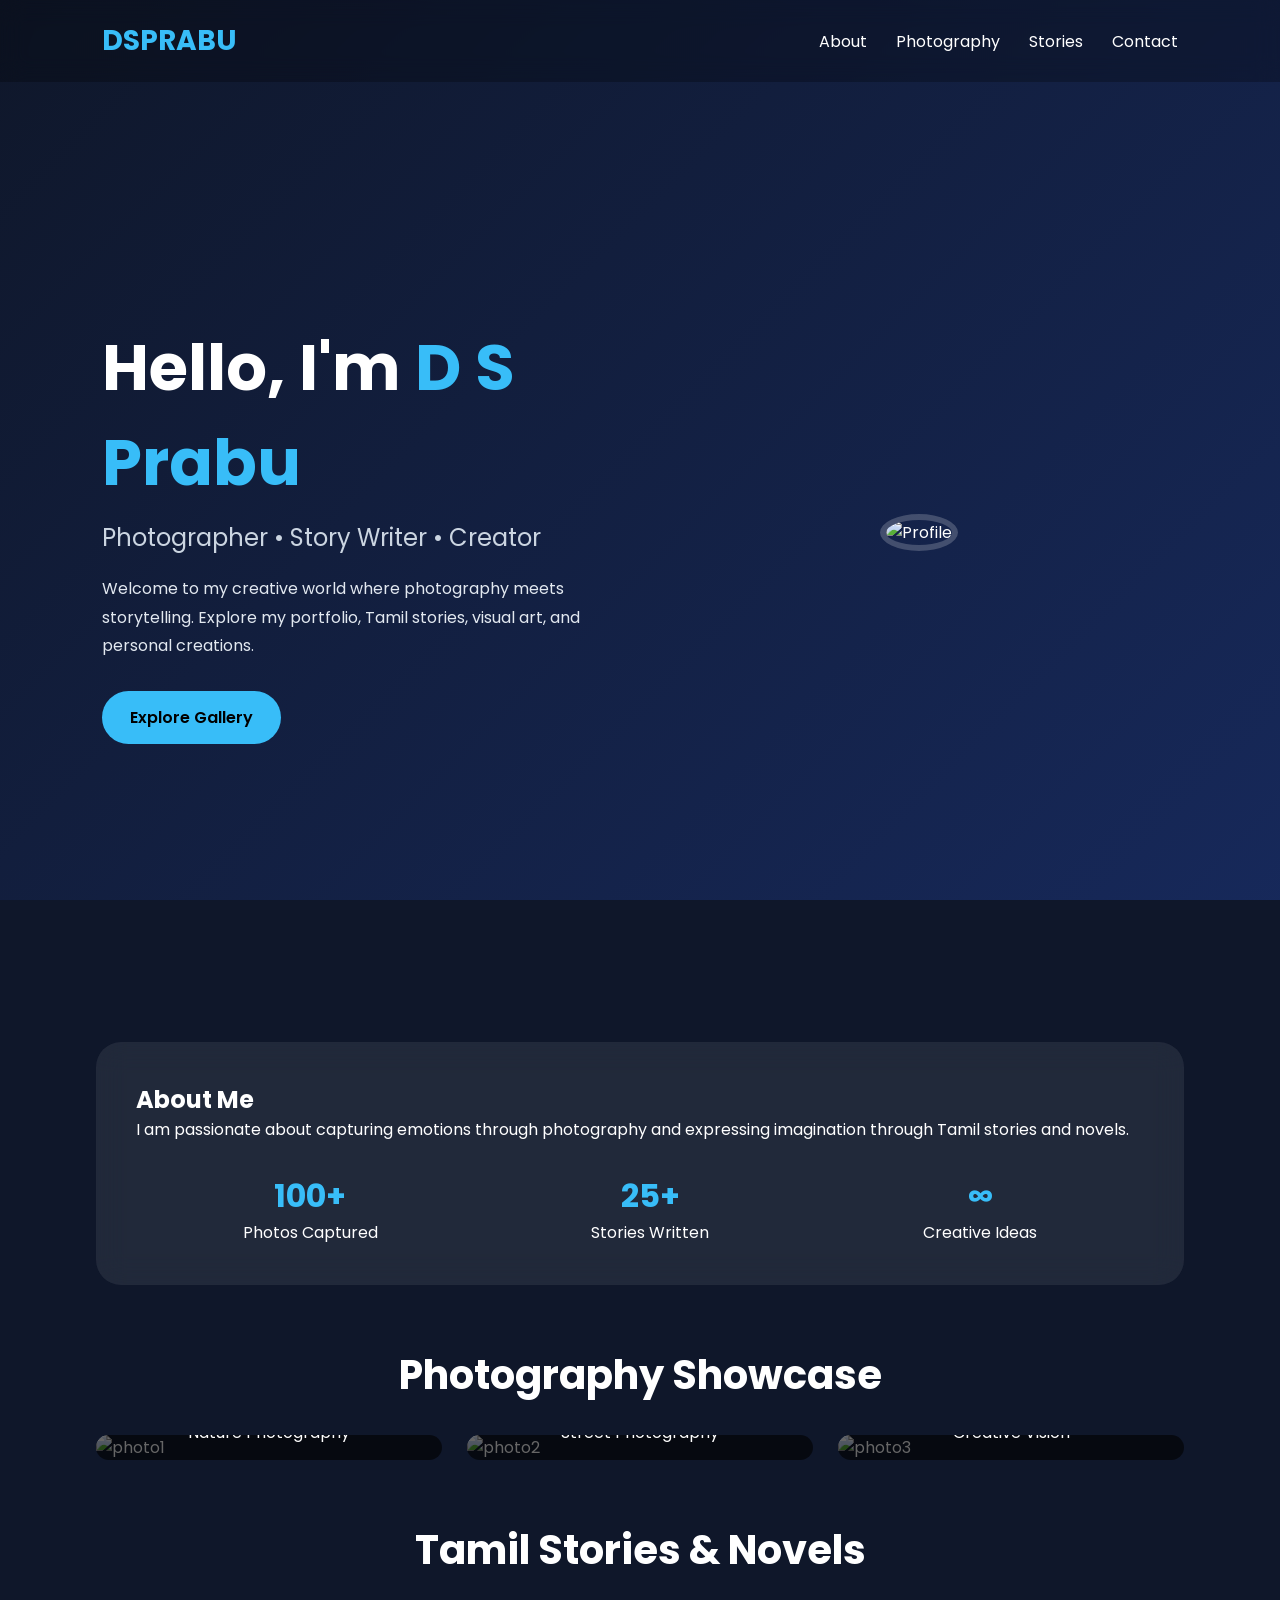
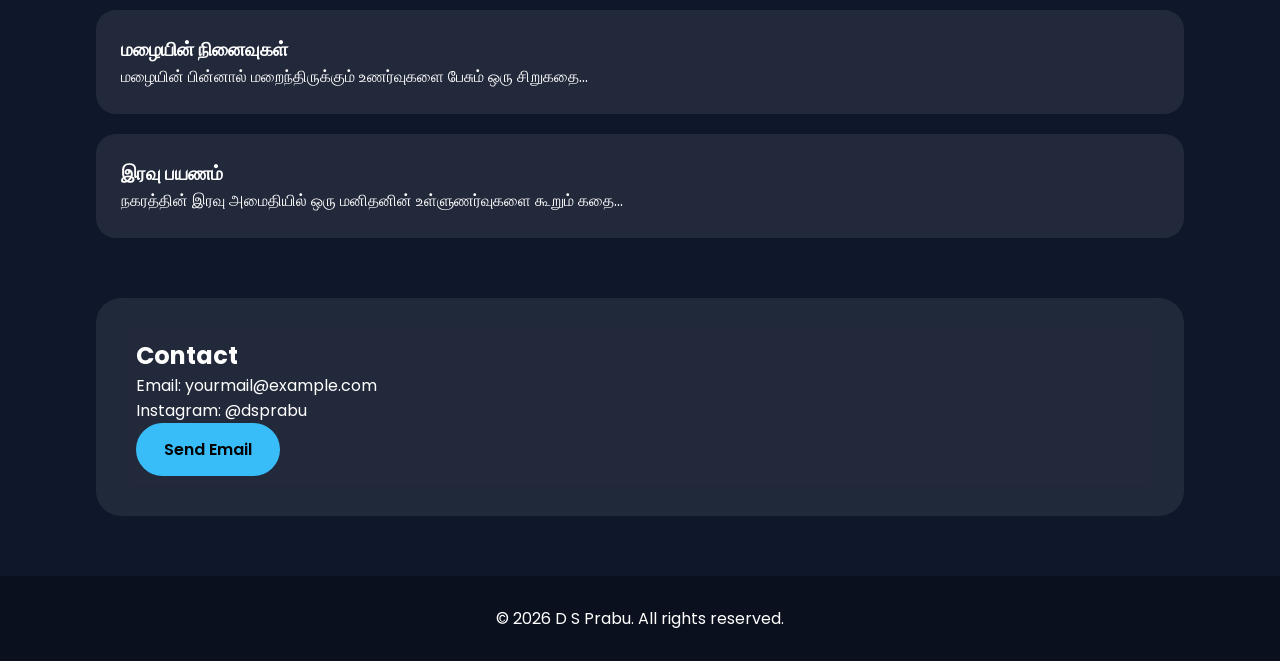
==== index.html @ 41410685 "Add files via upload" ====
<!DOCTYPE html>
<html lang="en">
<head>
  <meta charset="UTF-8">
  <meta name="viewport" content="width=device-width, initial-scale=1.0">
  <title>D S Prabu | Creative Portfolio</title>
  <link rel="stylesheet" href="style.css">
  <link rel="preconnect" href="https://fonts.googleapis.com">
  <link href="https://fonts.googleapis.com/css2?family=Poppins:wght@300;400;600;700&display=swap" rel="stylesheet">
</head>
<body>

<div class="bg-animation"></div>

<header>
  <div class="logo">DSPRABU</div>

  <nav>
    <a href="#about">About</a>
    <a href="#gallery">Photography</a>
    <a href="#stories">Stories</a>
    <a href="#contact">Contact</a>
  </nav>
</header>

<section class="hero">
  <div class="hero-text">
    <h1>Hello, I'm <span>D S Prabu</span></h1>
    <h2>Photographer • Story Writer • Creator</h2>

    <p>
      Welcome to my creative world where photography meets storytelling.
      Explore my portfolio, Tamil stories, visual art, and personal creations.
    </p>

    <a href="#gallery" class="btn">Explore Gallery</a>
  </div>

  <div class="hero-image">
    <img src="images/profile.jpg" alt="Profile">
  </div>
</section>

<section id="about" class="glass-card">
  <h2>About Me</h2>

  <p>
    I am passionate about capturing emotions through photography and expressing
    imagination through Tamil stories and novels.
  </p>

  <div class="stats">
    <div>
      <h3>100+</h3>
      <p>Photos Captured</p>
    </div>

    <div>
      <h3>25+</h3>
      <p>Stories Written</p>
    </div>

    <div>
      <h3>∞</h3>
      <p>Creative Ideas</p>
    </div>
  </div>
</section>

<section id="gallery">
  <h2 class="section-title">Photography Showcase</h2>

  <div class="gallery-grid">

    <div class="gallery-item">
      <img src="images/photo1.jpg" alt="photo1">
      <div class="overlay">Nature Photography</div>
    </div>

    <div class="gallery-item">
      <img src="images/photo2.jpg" alt="photo2">
      <div class="overlay">Street Photography</div>
    </div>

    <div class="gallery-item">
      <img src="images/photo3.jpg" alt="photo3">
      <div class="overlay">Creative Vision</div>
    </div>

  </div>
</section>

<section id="stories">
  <h2 class="section-title">Tamil Stories & Novels</h2>

  <div class="story-card">
    <h3>மழையின் நினைவுகள்</h3>
    <p>
      மழையின் பின்னால் மறைந்திருக்கும் உணர்வுகளை பேசும் ஒரு சிறுகதை...
    </p>
  </div>

  <div class="story-card">
    <h3>இரவு பயணம்</h3>
    <p>
      நகரத்தின் இரவு அமைதியில் ஒரு மனிதனின் உள்ளுணர்வுகளை கூறும் கதை...
    </p>
  </div>
</section>

<section id="contact" class="glass-card">
  <h2>Contact</h2>

  <p>Email: yourmail@example.com</p>
  <p>Instagram: @dsprabu</p>

  <a class="btn" href="mailto:yourmail@example.com">Send Email</a>
</section>

<footer>
  <p>© 2026 D S Prabu. All rights reserved.</p>
</footer>

<script src="script.js"></script>
</body>
</html>
---- style.css ----
*{
  margin:0;
  padding:0;
  box-sizing:border-box;
}

body{
  font-family:'Poppins',sans-serif;
  background:#0f172a;
  color:white;
  overflow-x:hidden;
}

.bg-animation{
  position:fixed;
  width:100%;
  height:100%;
  background:linear-gradient(135deg,#0f172a,#1e3a8a,#7c3aed);
  background-size:400% 400%;
  animation:gradientMove 15s ease infinite;
  z-index:-2;
}

@keyframes gradientMove{
  0%{background-position:0% 50%;}
  50%{background-position:100% 50%;}
  100%{background-position:0% 50%;}
}

header{
  display:flex;
  justify-content:space-between;
  align-items:center;
  padding:20px 8%;
  position:sticky;
  top:0;
  backdrop-filter:blur(12px);
  background:rgba(0,0,0,0.25);
  z-index:1000;
}

.logo{
  font-size:28px;
  font-weight:700;
  color:#38bdf8;
}

nav a{
  margin-left:25px;
  text-decoration:none;
  color:white;
  transition:0.3s;
}

nav a:hover{
  color:#38bdf8;
}

.hero{
  min-height:100vh;
  display:flex;
  align-items:center;
  justify-content:space-between;
  padding:80px 8%;
  gap:40px;
}

.hero-text{
  flex:1;
  animation:fadeIn 1.5s ease;
}

.hero-text h1{
  font-size:4rem;
  margin-bottom:10px;
}

.hero-text span{
  color:#38bdf8;
}

.hero-text h2{
  font-weight:400;
  color:#cbd5e1;
  margin-bottom:20px;
}

.hero-text p{
  line-height:1.8;
  margin-bottom:30px;
  color:#e2e8f0;
}

.btn{
  display:inline-block;
  padding:14px 28px;
  background:#38bdf8;
  color:#000;
  text-decoration:none;
  border-radius:30px;
  font-weight:600;
  transition:0.3s;
}

.btn:hover{
  transform:translateY(-4px);
  box-shadow:0 0 20px rgba(56,189,248,0.5);
}

.hero-image{
  flex:1;
  text-align:center;
}

.hero-image img{
  width:320px;
  height:320px;
  object-fit:cover;
  border-radius:50%;
  border:6px solid rgba(255,255,255,0.2);
  animation:float 4s ease-in-out infinite;
}

@keyframes float{
  0%,100%{transform:translateY(0);}
  50%{transform:translateY(-15px);}
}

.glass-card{
  margin:60px auto;
  width:85%;
  padding:40px;
  border-radius:25px;
  background:rgba(255,255,255,0.08);
  backdrop-filter:blur(15px);
}

.section-title{
  text-align:center;
  font-size:2.5rem;
  margin:60px 0 30px;
}

.stats{
  display:flex;
  justify-content:space-around;
  margin-top:30px;
  text-align:center;
}

.stats h3{
  font-size:2rem;
  color:#38bdf8;
}

.gallery-grid{
  width:85%;
  margin:auto;
  display:grid;
  grid-template-columns:repeat(auto-fit,minmax(280px,1fr));
  gap:25px;
}

.gallery-item{
  position:relative;
  overflow:hidden;
  border-radius:20px;
}

.gallery-item img{
  width:100%;
  display:block;
  transition:0.5s;
}

.gallery-item:hover img{
  transform:scale(1.1);
}

.overlay{
  position:absolute;
  bottom:0;
  width:100%;
  background:rgba(0,0,0,0.6);
  padding:15px;
  text-align:center;
}

.story-card{
  width:85%;
  margin:20px auto;
  padding:25px;
  border-radius:20px;
  background:rgba(255,255,255,0.08);
  transition:0.3s;
}

.story-card:hover{
  transform:translateY(-5px);
}

footer{
  text-align:center;
  padding:30px;
  margin-top:50px;
  background:rgba(0,0,0,0.3);
}

@keyframes fadeIn{
  from{
    opacity:0;
    transform:translateY(20px);
  }
  to{
    opacity:1;
    transform:translateY(0);
  }
}

img{
  user-select:none;
  -webkit-user-drag:none;
}

@media(max-width:900px){
  .hero{
    flex-direction:column;
    text-align:center;
  }

  .hero-text h1{
    font-size:3rem;
  }

  nav{
    display:none;
  }

  .stats{
    flex-direction:column;
    gap:20px;
  }
}
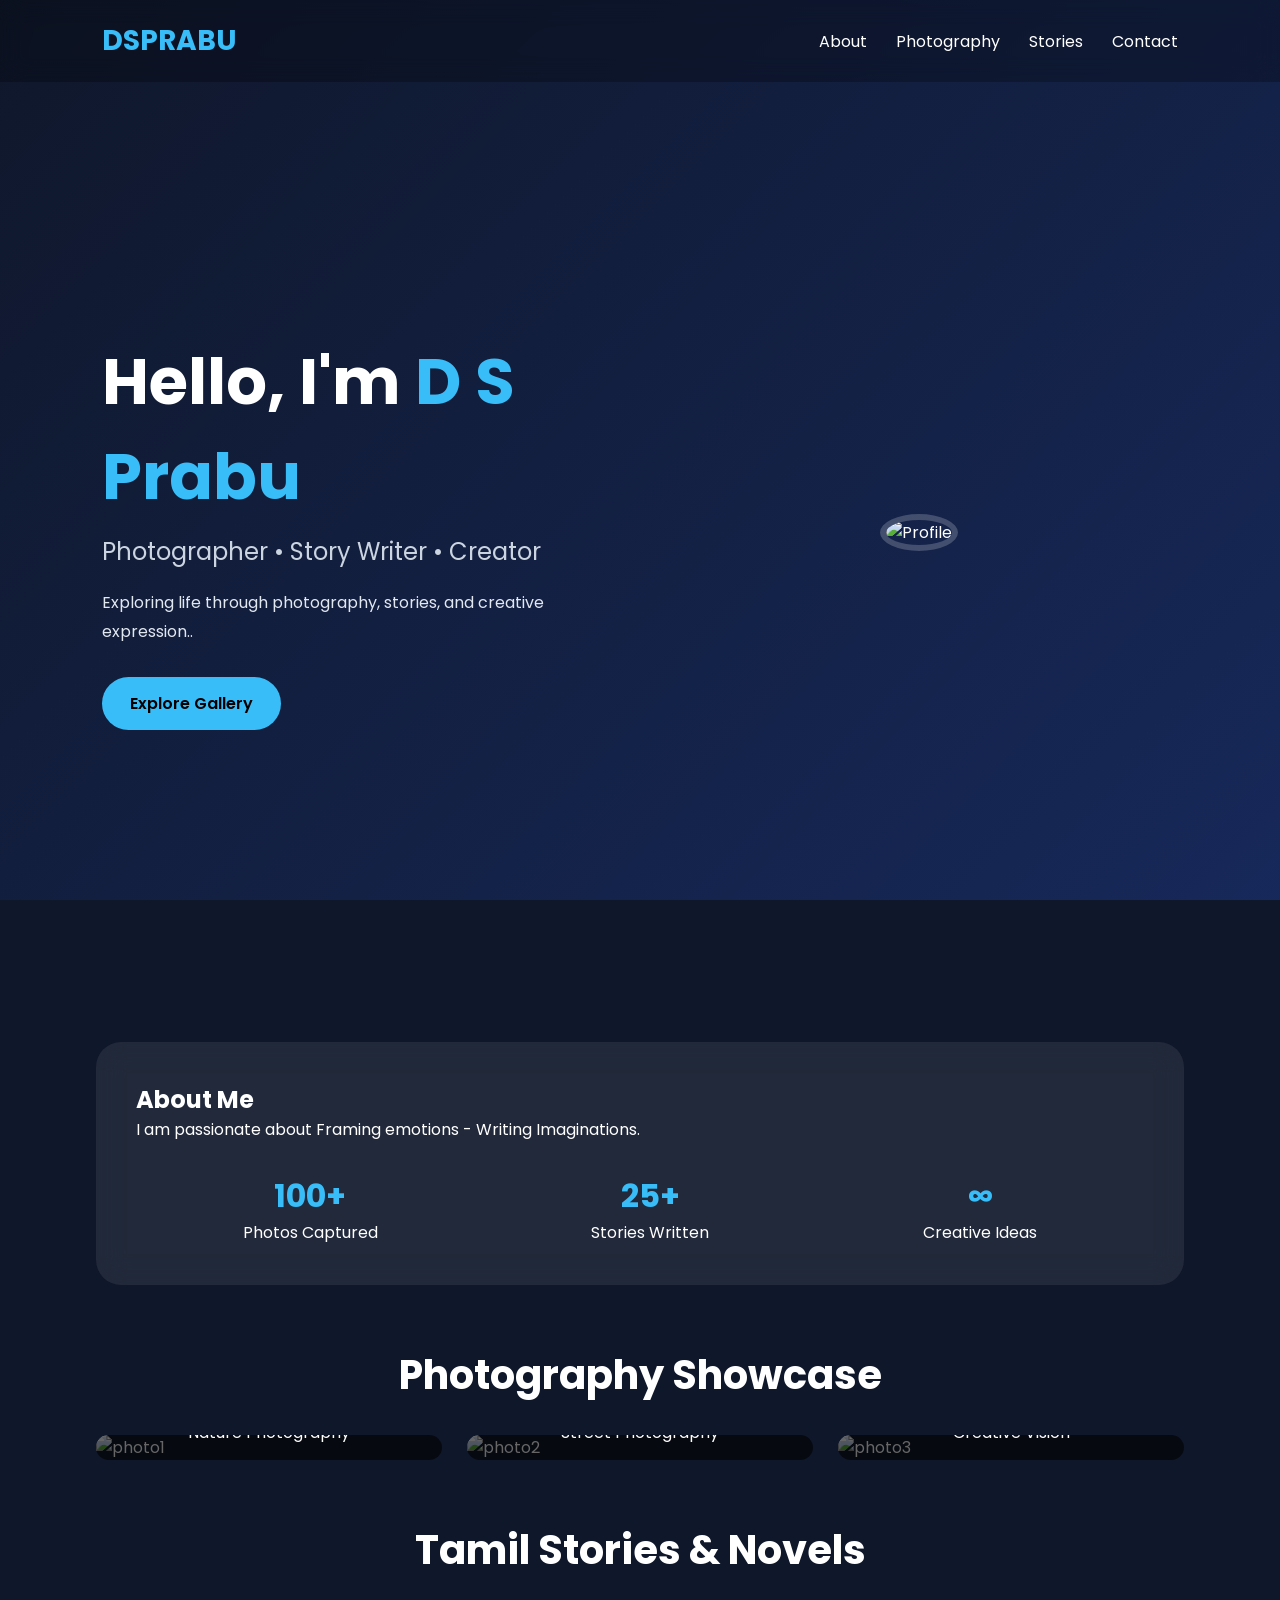
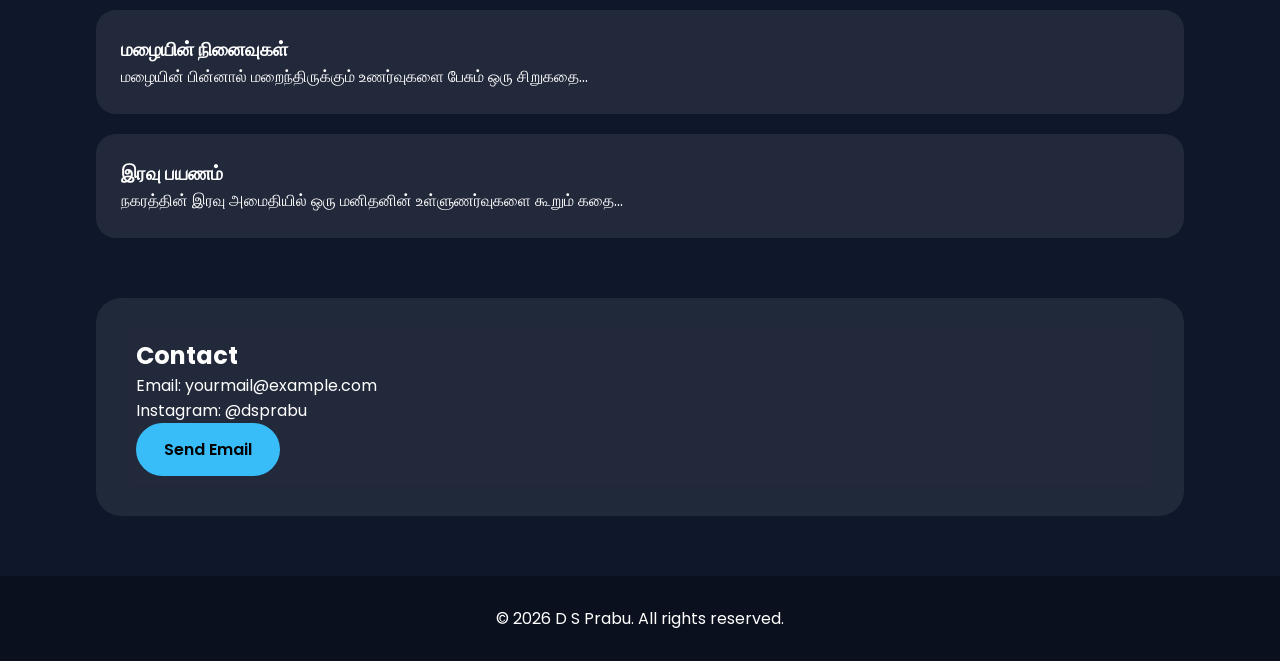
==== commit 161e8bc2: "Update index.html" ====
--- a/index.html
+++ b/index.html
@@ -3,7 +3,7 @@
 <head>
   <meta charset="UTF-8">
   <meta name="viewport" content="width=device-width, initial-scale=1.0">
-  <title>D S Prabu | Creative Portfolio</title>
+  <title>Through the Lens & Mind of D S Prabu </title>
   <link rel="stylesheet" href="style.css">
   <link rel="preconnect" href="https://fonts.googleapis.com">
   <link href="https://fonts.googleapis.com/css2?family=Poppins:wght@300;400;600;700&display=swap" rel="stylesheet">
@@ -29,8 +29,7 @@
     <h2>Photographer • Story Writer • Creator</h2>
 
     <p>
-      Welcome to my creative world where photography meets storytelling.
-      Explore my portfolio, Tamil stories, visual art, and personal creations.
+      Exploring life through photography, stories, and creative expression..
     </p>
 
     <a href="#gallery" class="btn">Explore Gallery</a>
@@ -45,8 +44,7 @@
   <h2>About Me</h2>
 
   <p>
-    I am passionate about capturing emotions through photography and expressing
-    imagination through Tamil stories and novels.
+    I am passionate about Framing emotions - Writing Imaginations.
   </p>
 
   <div class="stats">
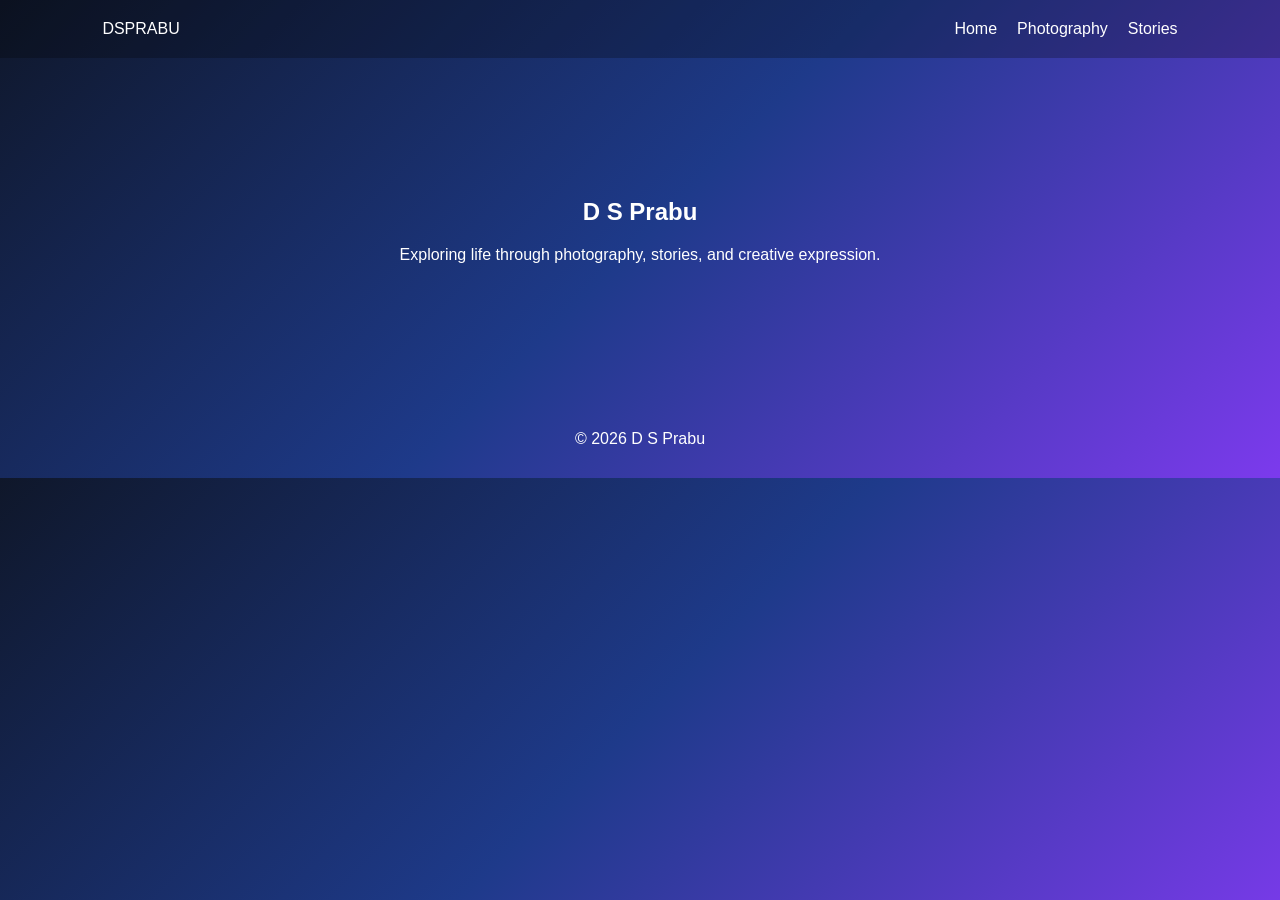
==== commit 0822fc24: "Add files via upload" ====
--- a/index.html
+++ b/index.html
@@ -1,124 +1 @@
-<!DOCTYPE html>
-<html lang="en">
-<head>
-  <meta charset="UTF-8">
-  <meta name="viewport" content="width=device-width, initial-scale=1.0">
-  <title>Through the Lens & Mind of D S Prabu </title>
-  <link rel="stylesheet" href="style.css">
-  <link rel="preconnect" href="https://fonts.googleapis.com">
-  <link href="https://fonts.googleapis.com/css2?family=Poppins:wght@300;400;600;700&display=swap" rel="stylesheet">
-</head>
-<body>
-
-<div class="bg-animation"></div>
-
-<header>
-  <div class="logo">DSPRABU</div>
-
-  <nav>
-    <a href="#about">About</a>
-    <a href="#gallery">Photography</a>
-    <a href="#stories">Stories</a>
-    <a href="#contact">Contact</a>
-  </nav>
-</header>
-
-<section class="hero">
-  <div class="hero-text">
-    <h1>Hello, I'm <span>D S Prabu</span></h1>
-    <h2>Photographer • Story Writer • Creator</h2>
-
-    <p>
-      Exploring life through photography, stories, and creative expression..
-    </p>
-
-    <a href="#gallery" class="btn">Explore Gallery</a>
-  </div>
-
-  <div class="hero-image">
-    <img src="images/profile.jpg" alt="Profile">
-  </div>
-</section>
-
-<section id="about" class="glass-card">
-  <h2>About Me</h2>
-
-  <p>
-    I am passionate about Framing emotions - Writing Imaginations.
-  </p>
-
-  <div class="stats">
-    <div>
-      <h3>100+</h3>
-      <p>Photos Captured</p>
-    </div>
-
-    <div>
-      <h3>25+</h3>
-      <p>Stories Written</p>
-    </div>
-
-    <div>
-      <h3>∞</h3>
-      <p>Creative Ideas</p>
-    </div>
-  </div>
-</section>
-
-<section id="gallery">
-  <h2 class="section-title">Photography Showcase</h2>
-
-  <div class="gallery-grid">
-
-    <div class="gallery-item">
-      <img src="images/photo1.jpg" alt="photo1">
-      <div class="overlay">Nature Photography</div>
-    </div>
-
-    <div class="gallery-item">
-      <img src="images/photo2.jpg" alt="photo2">
-      <div class="overlay">Street Photography</div>
-    </div>
-
-    <div class="gallery-item">
-      <img src="images/photo3.jpg" alt="photo3">
-      <div class="overlay">Creative Vision</div>
-    </div>
-
-  </div>
-</section>
-
-<section id="stories">
-  <h2 class="section-title">Tamil Stories & Novels</h2>
-
-  <div class="story-card">
-    <h3>மழையின் நினைவுகள்</h3>
-    <p>
-      மழையின் பின்னால் மறைந்திருக்கும் உணர்வுகளை பேசும் ஒரு சிறுகதை...
-    </p>
-  </div>
-
-  <div class="story-card">
-    <h3>இரவு பயணம்</h3>
-    <p>
-      நகரத்தின் இரவு அமைதியில் ஒரு மனிதனின் உள்ளுணர்வுகளை கூறும் கதை...
-    </p>
-  </div>
-</section>
-
-<section id="contact" class="glass-card">
-  <h2>Contact</h2>
-
-  <p>Email: yourmail@example.com</p>
-  <p>Instagram: @dsprabu</p>
-
-  <a class="btn" href="mailto:yourmail@example.com">Send Email</a>
-</section>
-
-<footer>
-  <p>© 2026 D S Prabu. All rights reserved.</p>
-</footer>
-
-<script src="script.js"></script>
-</body>
-</html>
+<!DOCTYPE html><html><head><title>D S Prabu</title><link rel="stylesheet" href="style.css"></head><body><header><div>DSPRABU</div><nav><a href="index.html">Home</a><a href="photography.html">Photography</a><a href="stories.html">Stories</a></nav></header><section class="hero"><h1>D S Prabu</h1><p>Exploring life through photography, stories, and creative expression.</p></section><footer>© 2026 D S Prabu</footer><script src="script.js"></script></body></html>
--- a/style.css
+++ b/style.css
@@ -1,243 +1 @@
-*{
-  margin:0;
-  padding:0;
-  box-sizing:border-box;
-}
-
-body{
-  font-family:'Poppins',sans-serif;
-  background:#0f172a;
-  color:white;
-  overflow-x:hidden;
-}
-
-.bg-animation{
-  position:fixed;
-  width:100%;
-  height:100%;
-  background:linear-gradient(135deg,#0f172a,#1e3a8a,#7c3aed);
-  background-size:400% 400%;
-  animation:gradientMove 15s ease infinite;
-  z-index:-2;
-}
-
-@keyframes gradientMove{
-  0%{background-position:0% 50%;}
-  50%{background-position:100% 50%;}
-  100%{background-position:0% 50%;}
-}
-
-header{
-  display:flex;
-  justify-content:space-between;
-  align-items:center;
-  padding:20px 8%;
-  position:sticky;
-  top:0;
-  backdrop-filter:blur(12px);
-  background:rgba(0,0,0,0.25);
-  z-index:1000;
-}
-
-.logo{
-  font-size:28px;
-  font-weight:700;
-  color:#38bdf8;
-}
-
-nav a{
-  margin-left:25px;
-  text-decoration:none;
-  color:white;
-  transition:0.3s;
-}
-
-nav a:hover{
-  color:#38bdf8;
-}
-
-.hero{
-  min-height:100vh;
-  display:flex;
-  align-items:center;
-  justify-content:space-between;
-  padding:80px 8%;
-  gap:40px;
-}
-
-.hero-text{
-  flex:1;
-  animation:fadeIn 1.5s ease;
-}
-
-.hero-text h1{
-  font-size:4rem;
-  margin-bottom:10px;
-}
-
-.hero-text span{
-  color:#38bdf8;
-}
-
-.hero-text h2{
-  font-weight:400;
-  color:#cbd5e1;
-  margin-bottom:20px;
-}
-
-.hero-text p{
-  line-height:1.8;
-  margin-bottom:30px;
-  color:#e2e8f0;
-}
-
-.btn{
-  display:inline-block;
-  padding:14px 28px;
-  background:#38bdf8;
-  color:#000;
-  text-decoration:none;
-  border-radius:30px;
-  font-weight:600;
-  transition:0.3s;
-}
-
-.btn:hover{
-  transform:translateY(-4px);
-  box-shadow:0 0 20px rgba(56,189,248,0.5);
-}
-
-.hero-image{
-  flex:1;
-  text-align:center;
-}
-
-.hero-image img{
-  width:320px;
-  height:320px;
-  object-fit:cover;
-  border-radius:50%;
-  border:6px solid rgba(255,255,255,0.2);
-  animation:float 4s ease-in-out infinite;
-}
-
-@keyframes float{
-  0%,100%{transform:translateY(0);}
-  50%{transform:translateY(-15px);}
-}
-
-.glass-card{
-  margin:60px auto;
-  width:85%;
-  padding:40px;
-  border-radius:25px;
-  background:rgba(255,255,255,0.08);
-  backdrop-filter:blur(15px);
-}
-
-.section-title{
-  text-align:center;
-  font-size:2.5rem;
-  margin:60px 0 30px;
-}
-
-.stats{
-  display:flex;
-  justify-content:space-around;
-  margin-top:30px;
-  text-align:center;
-}
-
-.stats h3{
-  font-size:2rem;
-  color:#38bdf8;
-}
-
-.gallery-grid{
-  width:85%;
-  margin:auto;
-  display:grid;
-  grid-template-columns:repeat(auto-fit,minmax(280px,1fr));
-  gap:25px;
-}
-
-.gallery-item{
-  position:relative;
-  overflow:hidden;
-  border-radius:20px;
-}
-
-.gallery-item img{
-  width:100%;
-  display:block;
-  transition:0.5s;
-}
-
-.gallery-item:hover img{
-  transform:scale(1.1);
-}
-
-.overlay{
-  position:absolute;
-  bottom:0;
-  width:100%;
-  background:rgba(0,0,0,0.6);
-  padding:15px;
-  text-align:center;
-}
-
-.story-card{
-  width:85%;
-  margin:20px auto;
-  padding:25px;
-  border-radius:20px;
-  background:rgba(255,255,255,0.08);
-  transition:0.3s;
-}
-
-.story-card:hover{
-  transform:translateY(-5px);
-}
-
-footer{
-  text-align:center;
-  padding:30px;
-  margin-top:50px;
-  background:rgba(0,0,0,0.3);
-}
-
-@keyframes fadeIn{
-  from{
-    opacity:0;
-    transform:translateY(20px);
-  }
-  to{
-    opacity:1;
-    transform:translateY(0);
-  }
-}
-
-img{
-  user-select:none;
-  -webkit-user-drag:none;
-}
-
-@media(max-width:900px){
-  .hero{
-    flex-direction:column;
-    text-align:center;
-  }
-
-  .hero-text h1{
-    font-size:3rem;
-  }
-
-  nav{
-    display:none;
-  }
-
-  .stats{
-    flex-direction:column;
-    gap:20px;
-  }
-}
+body{font-family:Segoe UI,sans-serif;background:linear-gradient(135deg,#0f172a,#1e3a8a,#7c3aed);color:white;margin:0;}header{display:flex;justify-content:space-between;padding:20px 8%;background:rgba(0,0,0,.25)}nav a{color:white;margin-left:20px;text-decoration:none}.hero{text-align:center;padding:120px 20px}.section{width:85%;margin:40px auto;padding:30px;background:rgba(255,255,255,.08);border-radius:20px}.gallery{display:grid;grid-template-columns:repeat(auto-fit,minmax(250px,1fr));gap:20px}.gallery img{width:100%;border-radius:15px}.story-card{padding:20px;margin-top:20px;background:rgba(255,255,255,.08);border-radius:15px}footer{text-align:center;padding:30px}
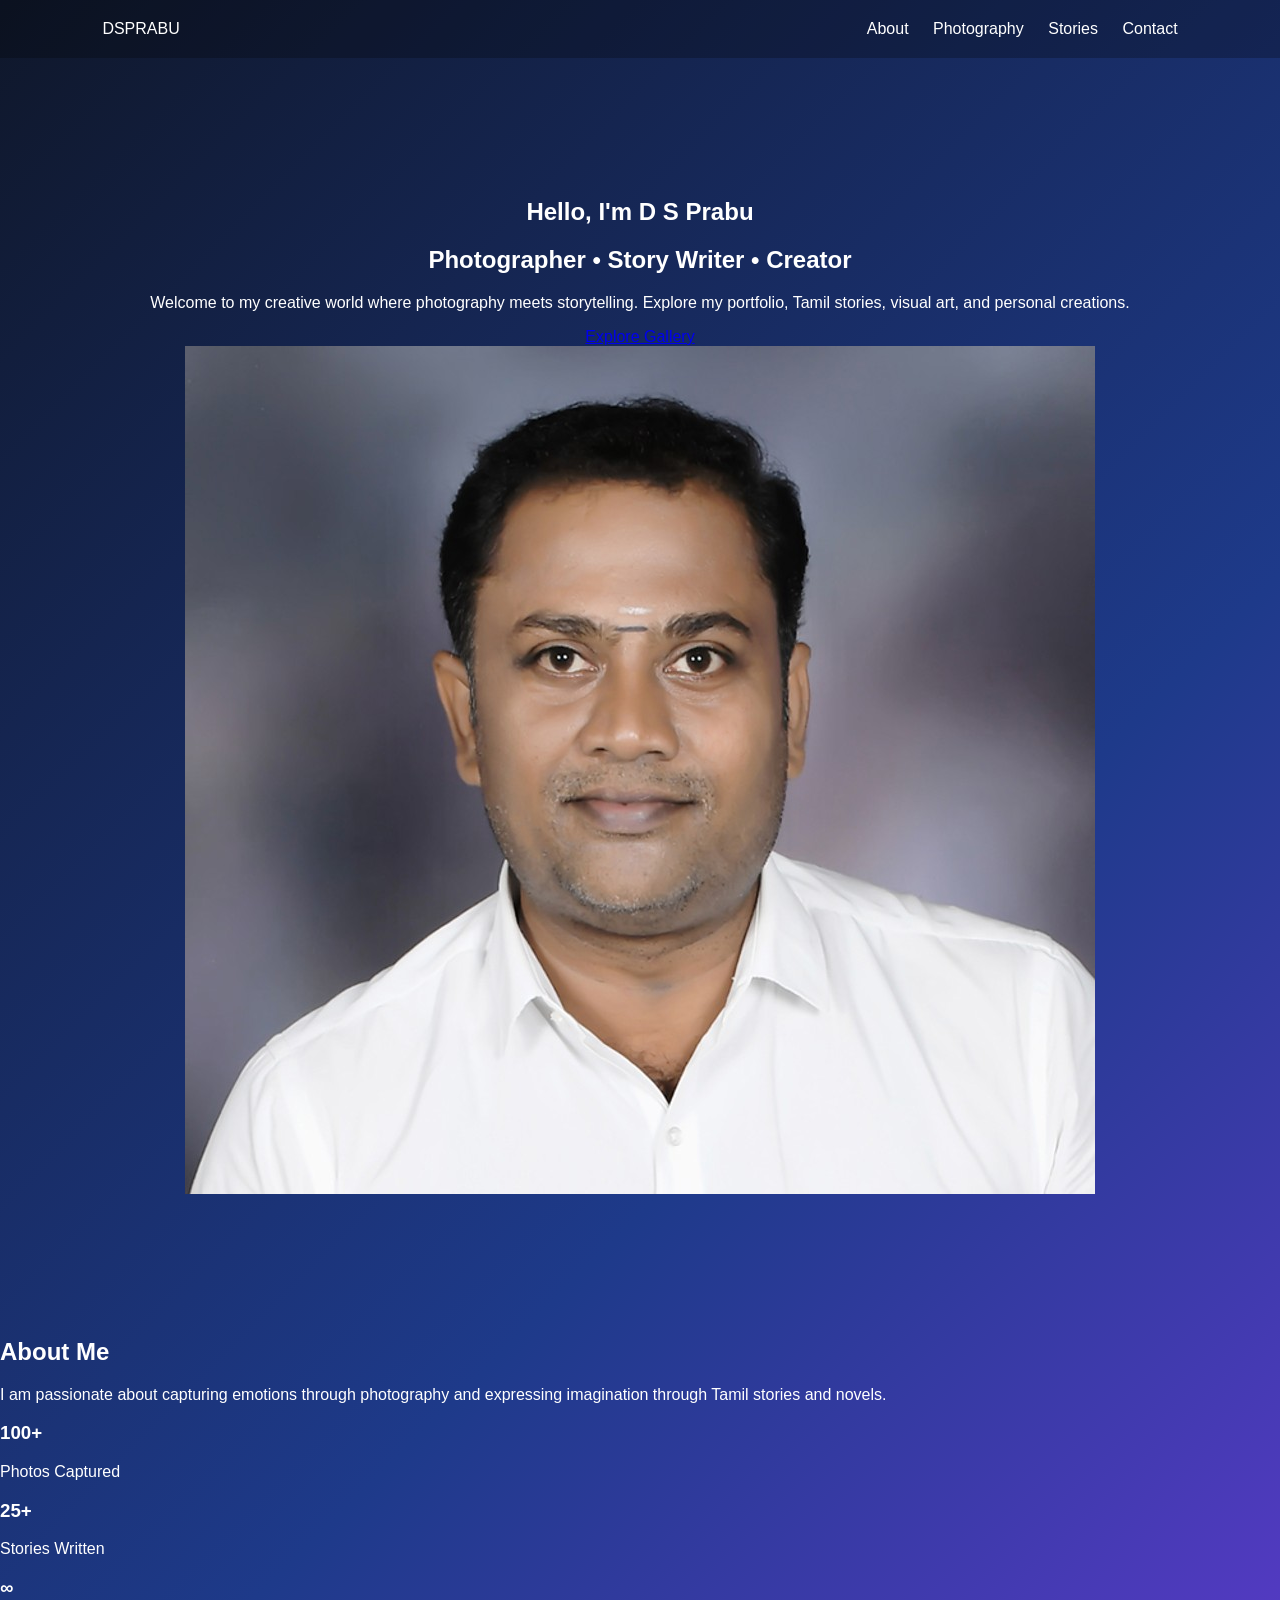
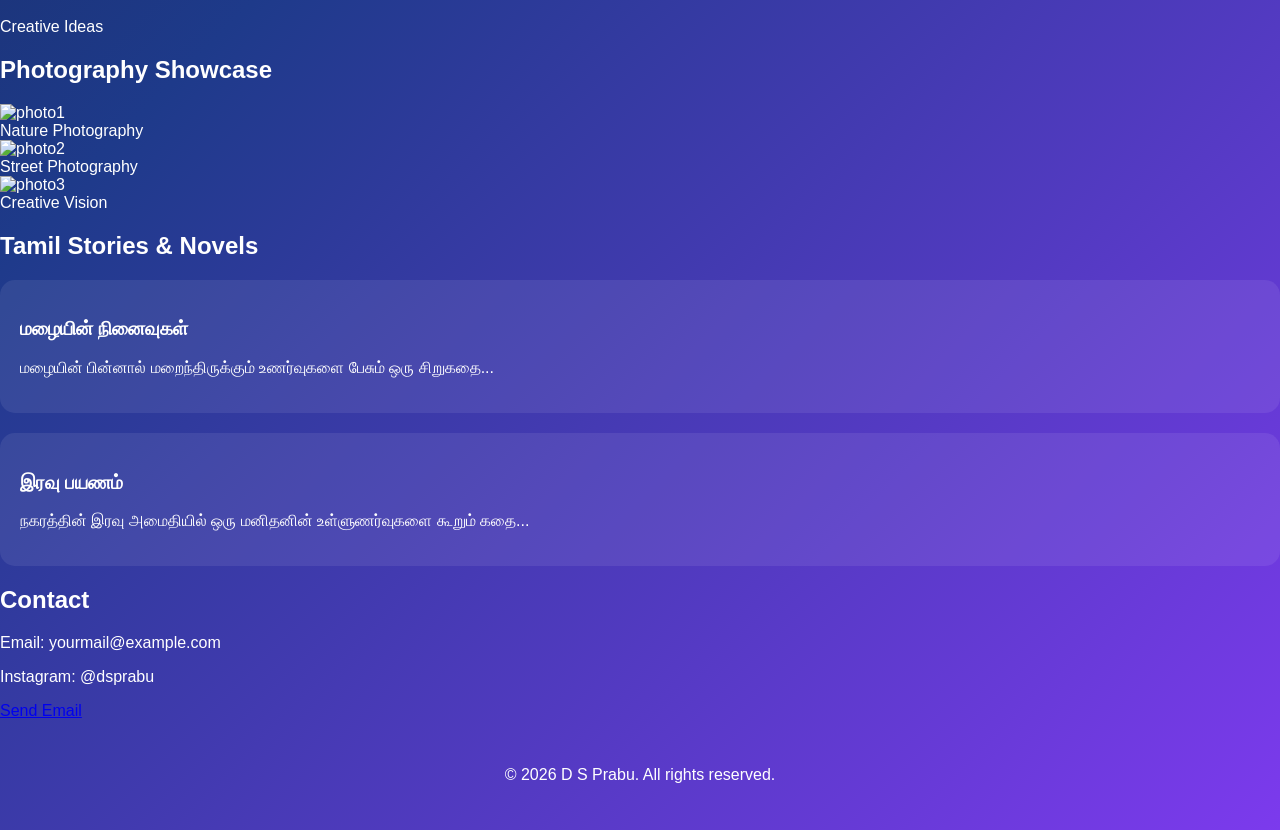
==== commit 3c607b07: "Add files via upload" ====
--- a/index.html
+++ b/index.html
@@ -1 +1,126 @@
-<!DOCTYPE html><html><head><title>D S Prabu</title><link rel="stylesheet" href="style.css"></head><body><header><div>DSPRABU</div><nav><a href="index.html">Home</a><a href="photography.html">Photography</a><a href="stories.html">Stories</a></nav></header><section class="hero"><h1>D S Prabu</h1><p>Exploring life through photography, stories, and creative expression.</p></section><footer>© 2026 D S Prabu</footer><script src="script.js"></script></body></html>+<!DOCTYPE html>
+<html lang="en">
+<head>
+  <meta charset="UTF-8">
+  <meta name="viewport" content="width=device-width, initial-scale=1.0">
+  <title>D S Prabu | Creative Portfolio</title>
+  <link rel="stylesheet" href="style.css">
+  <link rel="preconnect" href="https://fonts.googleapis.com">
+  <link href="https://fonts.googleapis.com/css2?family=Poppins:wght@300;400;600;700&display=swap" rel="stylesheet">
+</head>
+<body>
+
+<div class="bg-animation"></div>
+
+<header>
+  <div class="logo">DSPRABU</div>
+
+  <nav>
+    <a href="#about">About</a>
+    <a href="#gallery">Photography</a>
+    <a href="#stories">Stories</a>
+    <a href="#contact">Contact</a>
+  </nav>
+</header>
+
+<section class="hero">
+  <div class="hero-text">
+    <h1>Hello, I'm <span>D S Prabu</span></h1>
+    <h2>Photographer • Story Writer • Creator</h2>
+
+    <p>
+      Welcome to my creative world where photography meets storytelling.
+      Explore my portfolio, Tamil stories, visual art, and personal creations.
+    </p>
+
+    <a href="#gallery" class="btn">Explore Gallery</a>
+  </div>
+
+  <div class="hero-image">
+    <img src="images/profile.jpg" alt="Profile">
+  </div>
+</section>
+
+<section id="about" class="glass-card">
+  <h2>About Me</h2>
+
+  <p>
+    I am passionate about capturing emotions through photography and expressing
+    imagination through Tamil stories and novels.
+  </p>
+
+  <div class="stats">
+    <div>
+      <h3>100+</h3>
+      <p>Photos Captured</p>
+    </div>
+
+    <div>
+      <h3>25+</h3>
+      <p>Stories Written</p>
+    </div>
+
+    <div>
+      <h3>∞</h3>
+      <p>Creative Ideas</p>
+    </div>
+  </div>
+</section>
+
+<section id="gallery">
+  <h2 class="section-title">Photography Showcase</h2>
+
+  <div class="gallery-grid">
+
+    <div class="gallery-item">
+      <img src="images/photo1.jpg" alt="photo1">
+      <div class="overlay">Nature Photography</div>
+    </div>
+
+    <div class="gallery-item">
+      <img src="images/photo2.jpg" alt="photo2">
+      <div class="overlay">Street Photography</div>
+    </div>
+
+    <div class="gallery-item">
+      <img src="images/photo3.jpg" alt="photo3">
+      <div class="overlay">Creative Vision</div>
+    </div>
+
+  </div>
+</section>
+
+<section id="stories">
+  <h2 class="section-title">Tamil Stories & Novels</h2>
+
+  <div class="story-card">
+    <h3>மழையின் நினைவுகள்</h3>
+    <p>
+      மழையின் பின்னால் மறைந்திருக்கும் உணர்வுகளை பேசும் ஒரு சிறுகதை...
+    </p>
+  </div>
+
+  <div class="story-card">
+    <h3>இரவு பயணம்</h3>
+    <p>
+      நகரத்தின் இரவு அமைதியில் ஒரு மனிதனின் உள்ளுணர்வுகளை கூறும் கதை...
+    </p>
+  </div>
+</section>
+
+<section id="contact" class="glass-card">
+  <h2>Contact</h2>
+
+  <p>Email: yourmail@example.com</p>
+  <p>Instagram: @dsprabu</p>
+
+  <a class="btn" href="mailto:yourmail@example.com">Send Email</a>
+</section>
+
+<footer>
+  <p>© 2026 D S Prabu. All rights reserved.</p>
+</footer>
+
+<script src="script.js"></script>
+</body>
+</html>
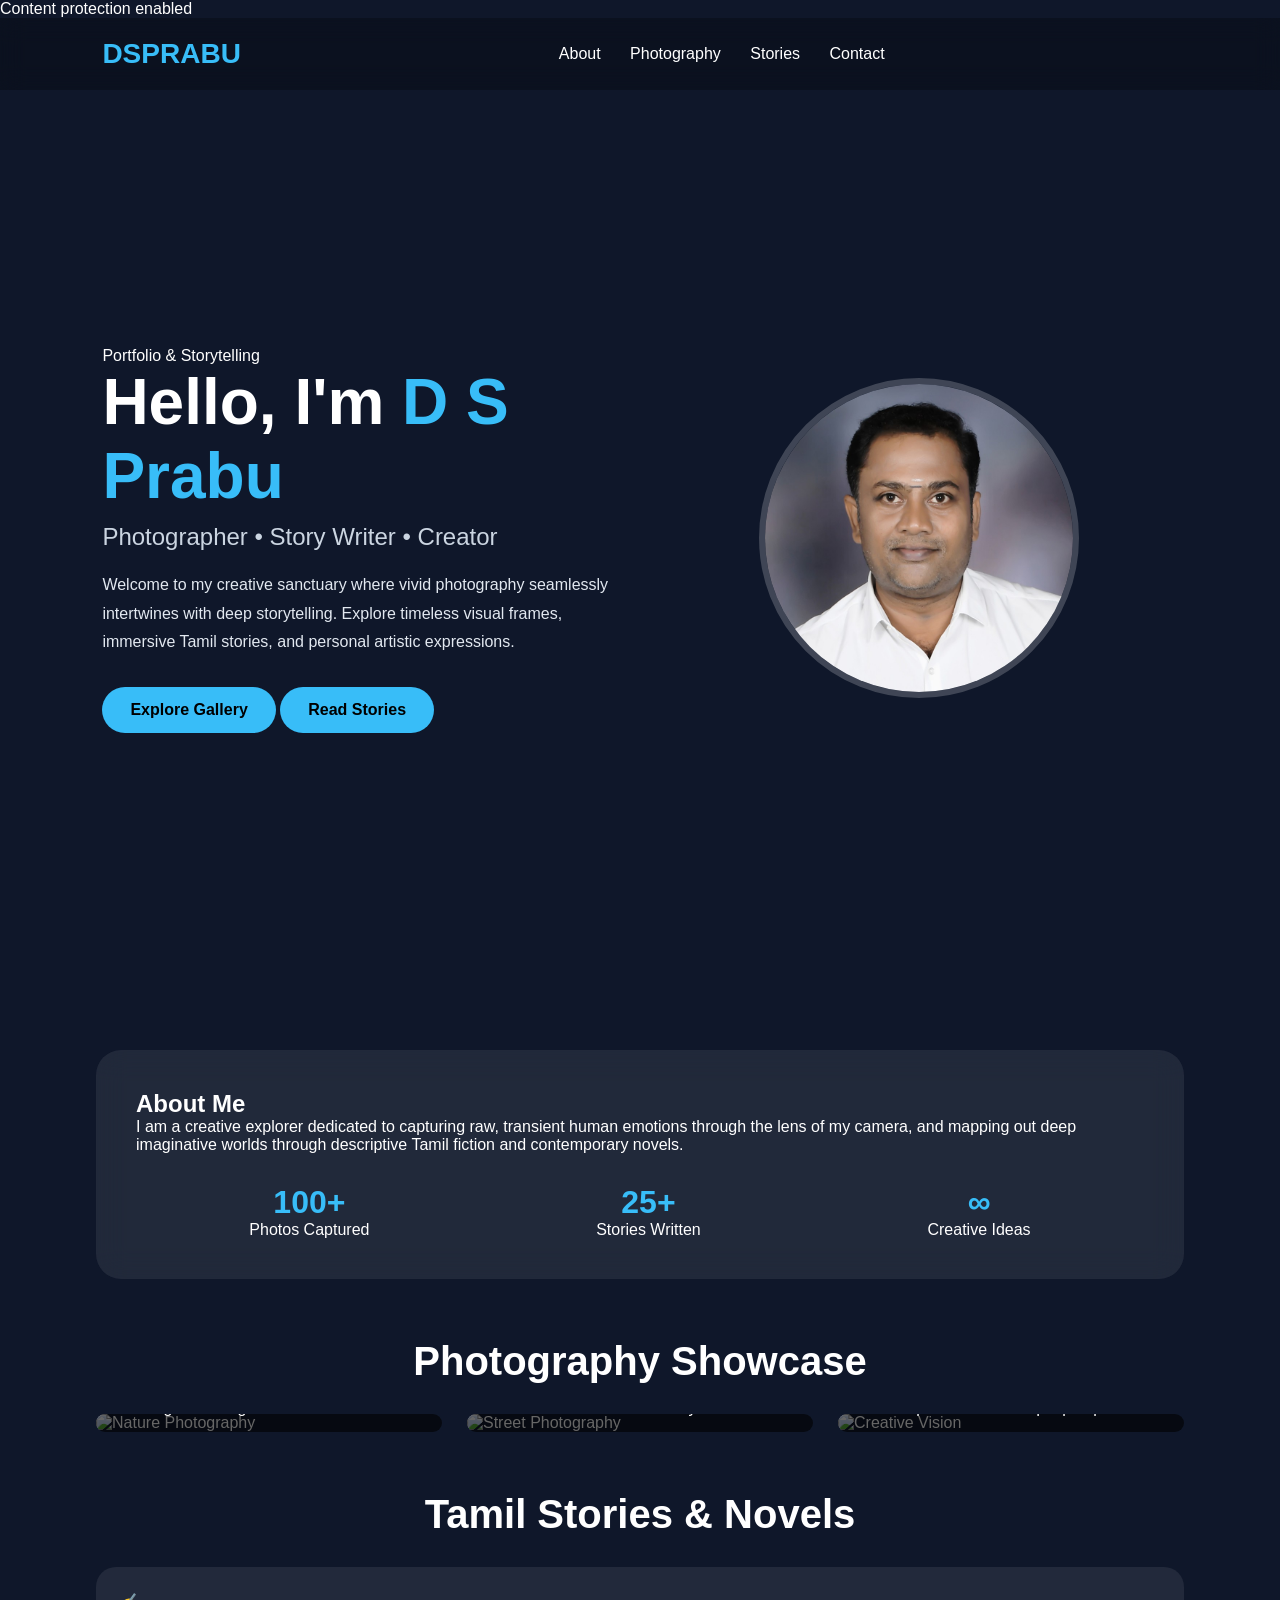
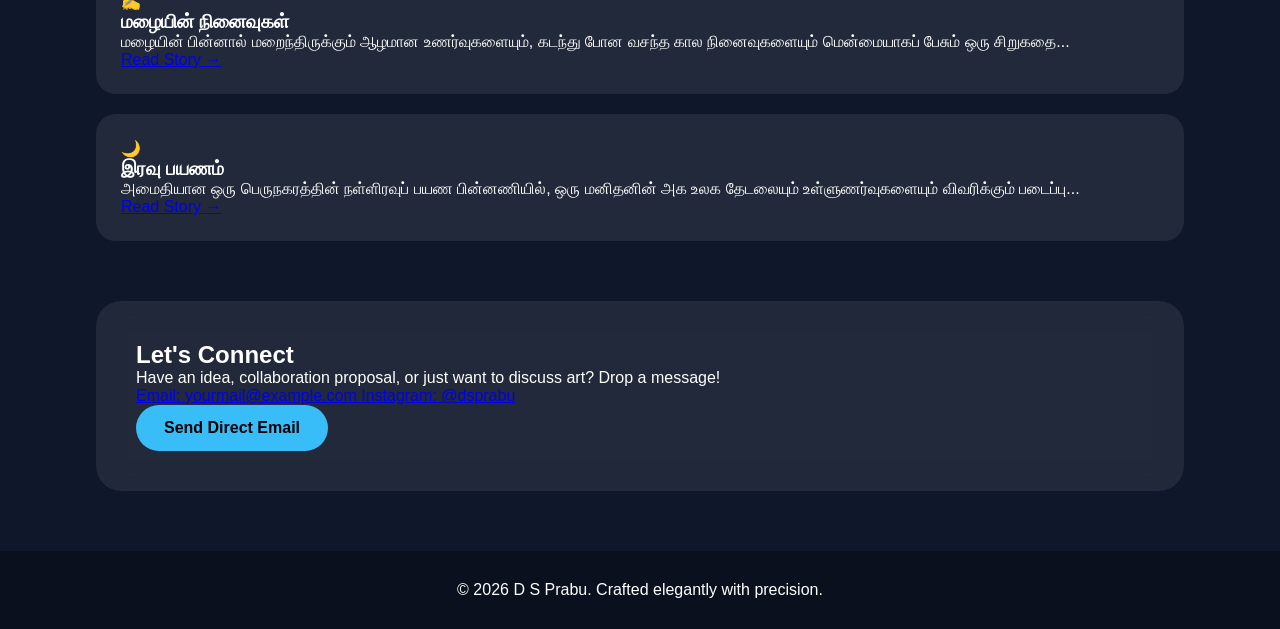
==== commit 9cc31e96: "Update index.html" ====
--- a/index.html
+++ b/index.html
@@ -3,122 +3,171 @@
 <head>
   <meta charset="UTF-8">
   <meta name="viewport" content="width=device-width, initial-scale=1.0">
-  <title>D S Prabu | Creative Portfolio</title>
+  <title>D S Prabu | Creative Portfolio & Stories</title>
   <link rel="stylesheet" href="style.css">
   <link rel="preconnect" href="https://fonts.googleapis.com">
-  <link href="https://fonts.googleapis.com/css2?family=Poppins:wght@300;400;600;700&display=swap" rel="stylesheet">
+  <link href="https://fonts.googleapis.com/css2?family=Plus+Jakarta+Sans:wght@300;400;500;600;700&family=Space+Grotesk:wght@500;700&display=swap" rel="stylesheet">
 </head>
 <body>
 
-<div class="bg-animation"></div>
+<div class="bg-mesh"></div>
+
+<!-- Custom Toast Notification for Content Protection -->
+<div id="toast" class="toast">Content protection enabled</div>
 
 <header>
-  <div class="logo">DSPRABU</div>
+  <div class="logo">DS<span>PRABU</span></div>
 
-  <nav>
-    <a href="#about">About</a>
-    <a href="#gallery">Photography</a>
-    <a href="#stories">Stories</a>
-    <a href="#contact">Contact</a>
+  <nav class="nav-menu">
+    <a href="#about" class="nav-link">About</a>
+    <a href="#gallery" class="nav-link">Photography</a>
+    <a href="#stories" class="nav-link">Stories</a>
+    <a href="#contact" class="nav-link">Contact</a>
   </nav>
+
+  <div class="hamburger">
+    <span class="bar"></span>
+    <span class="bar"></span>
+    <span class="bar"></span>
+  </div>
 </header>
 
-<section class="hero">
-  <div class="hero-text">
-    <h1>Hello, I'm <span>D S Prabu</span></h1>
-    <h2>Photographer • Story Writer • Creator</h2>
+<main>
+  <!-- Hero Section -->
+  <section class="hero">
+    <div class="hero-text fade-in">
+      <div class="badge">Portfolio & Storytelling</div>
+      <h1>Hello, I'm <span class="gradient-text">D S Prabu</span></h1>
+      <h2>Photographer • Story Writer • Creator</h2>
+      <p>
+        Welcome to my creative sanctuary where vivid photography seamlessly intertwines with deep storytelling. Explore timeless visual frames, immersive Tamil stories, and personal artistic expressions.
+      </p>
+      <div class="hero-actions">
+        <a href="#gallery" class="btn btn-primary">Explore Gallery</a>
+        <a href="#stories" class="btn btn-secondary">Read Stories</a>
+      </div>
+    </div>
 
-    <p>
-      Welcome to my creative world where photography meets storytelling.
-      Explore my portfolio, Tamil stories, visual art, and personal creations.
+    <div class="hero-image fade-in">
+      <div class="image-wrapper">
+        <img src="images/profile.jpg" alt="D S Prabu Profile">
+      </div>
+    </div>
+  </section>
+
+  <!-- About Section -->
+  <section id="about" class="glass-card fade-in">
+    <div class="section-header">
+      <h2>About Me</h2>
+      <div class="line"></div>
+    </div>
+    <p class="about-desc">
+      I am a creative explorer dedicated to capturing raw, transient human emotions through the lens of my camera, and mapping out deep imaginative worlds through descriptive Tamil fiction and contemporary novels.
     </p>
 
-    <a href="#gallery" class="btn">Explore Gallery</a>
-  </div>
+    <div class="stats">
+      <div class="stat-item">
+        <h3>100+</h3>
+        <p>Photos Captured</p>
+      </div>
+      <div class="stat-item">
+        <h3>25+</h3>
+        <p>Stories Written</p>
+      </div>
+      <div class="stat-item">
+        <h3>&infin;</h3>
+        <p>Creative Ideas</p>
+      </div>
+    </div>
+  </section>
 
-  <div class="hero-image">
-    <img src="images/profile.jpg" alt="Profile">
-  </div>
-</section>
-
-<section id="about" class="glass-card">
-  <h2>About Me</h2>
-
-  <p>
-    I am passionate about capturing emotions through photography and expressing
-    imagination through Tamil stories and novels.
-  </p>
-
-  <div class="stats">
-    <div>
-      <h3>100+</h3>
-      <p>Photos Captured</p>
+  <!-- Photography Section -->
+  <section id="gallery" class="section-container">
+    <div class="section-header center">
+      <h2 class="section-title">Photography Showcase</h2>
+      <div class="line center-line"></div>
     </div>
 
-    <div>
-      <h3>25+</h3>
-      <p>Stories Written</p>
+    <div class="gallery-grid">
+      <div class="gallery-item fade-in">
+        <div class="gallery-img-container">
+          <img src="images/photo1.jpg" alt="Nature Photography">
+        </div>
+        <div class="overlay">
+          <h3>Nature Photography</h3>
+          <p>Chasing natural light and wilderness frames</p>
+        </div>
+      </div>
+
+      <div class="gallery-item fade-in">
+        <div class="gallery-img-container">
+          <img src="images/photo2.jpg" alt="Street Photography">
+        </div>
+        <div class="overlay">
+          <h3>Street Photography</h3>
+          <p>Unfiltered candids of daily urban life</p>
+        </div>
+      </div>
+
+      <div class="gallery-item fade-in">
+        <div class="gallery-img-container">
+          <img src="images/photo3.jpg" alt="Creative Vision">
+        </div>
+        <div class="overlay">
+          <h3>Creative Vision</h3>
+          <p>Conceptual art and unique perspectives</p>
+        </div>
+      </div>
+    </div>
+  </section>
+
+  <!-- Stories Section -->
+  <section id="stories" class="section-container">
+    <div class="section-header center">
+      <h2 class="section-title">Tamil Stories & Novels</h2>
+      <div class="line center-line"></div>
     </div>
 
-    <div>
-      <h3>∞</h3>
-      <p>Creative Ideas</p>
+    <div class="story-grid">
+      <div class="story-card fade-in">
+        <div class="story-icon">✍️</div>
+        <h3>மழையின் நினைவுகள்</h3>
+        <p>மழையின் பின்னால் மறைந்திருக்கும் ஆழமான உணர்வுகளையும், கடந்து போன வசந்த கால நினைவுகளையும் மென்மையாகப் பேசும் ஒரு சிறுகதை...</p>
+        <a href="#" class="story-link">Read Story &rarr;</a>
+      </div>
+
+      <div class="story-card fade-in">
+        <div class="story-icon">🌙</div>
+        <h3>இரவு பயணம்</h3>
+        <p>அமைதியான ஒரு பெருநகரத்தின் நள்ளிரவுப் பயண பின்னணியில், ஒரு மனிதனின் அக உலக தேடலையும் உள்ளுணர்வுகளையும் விவரிக்கும் படைப்பு...</p>
+        <a href="#" class="story-link">Read Story &rarr;</a>
+      </div>
     </div>
-  </div>
-</section>
+  </section>
 
-<section id="gallery">
-  <h2 class="section-title">Photography Showcase</h2>
-
-  <div class="gallery-grid">
-
-    <div class="gallery-item">
-      <img src="images/photo1.jpg" alt="photo1">
-      <div class="overlay">Nature Photography</div>
+  <!-- Contact Section -->
+  <section id="contact" class="glass-card contact-section fade-in">
+    <div class="section-header">
+      <h2>Let's Connect</h2>
+      <div class="line"></div>
+    </div>
+    <p>Have an idea, collaboration proposal, or just want to discuss art? Drop a message!</p>
+    
+    <div class="contact-methods">
+      <a href="mailto:yourmail@example.com" class="contact-pill">
+        <span>Email:</span> yourmail@example.com
+      </a>
+      <a href="https://instagram.com/dsprabu" target="_blank" class="contact-pill">
+        <span>Instagram:</span> @dsprabu
+      </a>
     </div>
 
-    <div class="gallery-item">
-      <img src="images/photo2.jpg" alt="photo2">
-      <div class="overlay">Street Photography</div>
-    </div>
-
-    <div class="gallery-item">
-      <img src="images/photo3.jpg" alt="photo3">
-      <div class="overlay">Creative Vision</div>
-    </div>
-
-  </div>
-</section>
-
-<section id="stories">
-  <h2 class="section-title">Tamil Stories & Novels</h2>
-
-  <div class="story-card">
-    <h3>மழையின் நினைவுகள்</h3>
-    <p>
-      மழையின் பின்னால் மறைந்திருக்கும் உணர்வுகளை பேசும் ஒரு சிறுகதை...
-    </p>
-  </div>
-
-  <div class="story-card">
-    <h3>இரவு பயணம்</h3>
-    <p>
-      நகரத்தின் இரவு அமைதியில் ஒரு மனிதனின் உள்ளுணர்வுகளை கூறும் கதை...
-    </p>
-  </div>
-</section>
-
-<section id="contact" class="glass-card">
-  <h2>Contact</h2>
-
-  <p>Email: yourmail@example.com</p>
-  <p>Instagram: @dsprabu</p>
-
-  <a class="btn" href="mailto:yourmail@example.com">Send Email</a>
-</section>
+    <a class="btn btn-primary" href="mailto:yourmail@example.com">Send Direct Email</a>
+  </section>
+</main>
 
 <footer>
-  <p>© 2026 D S Prabu. All rights reserved.</p>
+  <p>&copy; 2026 D S Prabu. Crafted elegantly with precision.</p>
 </footer>
 
 <script src="script.js"></script>
--- a/style.css
+++ b/style.css
@@ -1 +1,243 @@
-body{font-family:Segoe UI,sans-serif;background:linear-gradient(135deg,#0f172a,#1e3a8a,#7c3aed);color:white;margin:0;}header{display:flex;justify-content:space-between;padding:20px 8%;background:rgba(0,0,0,.25)}nav a{color:white;margin-left:20px;text-decoration:none}.hero{text-align:center;padding:120px 20px}.section{width:85%;margin:40px auto;padding:30px;background:rgba(255,255,255,.08);border-radius:20px}.gallery{display:grid;grid-template-columns:repeat(auto-fit,minmax(250px,1fr));gap:20px}.gallery img{width:100%;border-radius:15px}.story-card{padding:20px;margin-top:20px;background:rgba(255,255,255,.08);border-radius:15px}footer{text-align:center;padding:30px}+*{
+  margin:0;
+  padding:0;
+  box-sizing:border-box;
+}
+
+body{
+  font-family:'Poppins',sans-serif;
+  background:#0f172a;
+  color:white;
+  overflow-x:hidden;
+}
+
+.bg-animation{
+  position:fixed;
+  width:100%;
+  height:100%;
+  background:linear-gradient(135deg,#0f172a,#1e3a8a,#7c3aed);
+  background-size:400% 400%;
+  animation:gradientMove 15s ease infinite;
+  z-index:-2;
+}
+
+@keyframes gradientMove{
+  0%{background-position:0% 50%;}
+  50%{background-position:100% 50%;}
+  100%{background-position:0% 50%;}
+}
+
+header{
+  display:flex;
+  justify-content:space-between;
+  align-items:center;
+  padding:20px 8%;
+  position:sticky;
+  top:0;
+  backdrop-filter:blur(12px);
+  background:rgba(0,0,0,0.25);
+  z-index:1000;
+}
+
+.logo{
+  font-size:28px;
+  font-weight:700;
+  color:#38bdf8;
+}
+
+nav a{
+  margin-left:25px;
+  text-decoration:none;
+  color:white;
+  transition:0.3s;
+}
+
+nav a:hover{
+  color:#38bdf8;
+}
+
+.hero{
+  min-height:100vh;
+  display:flex;
+  align-items:center;
+  justify-content:space-between;
+  padding:80px 8%;
+  gap:40px;
+}
+
+.hero-text{
+  flex:1;
+  animation:fadeIn 1.5s ease;
+}
+
+.hero-text h1{
+  font-size:4rem;
+  margin-bottom:10px;
+}
+
+.hero-text span{
+  color:#38bdf8;
+}
+
+.hero-text h2{
+  font-weight:400;
+  color:#cbd5e1;
+  margin-bottom:20px;
+}
+
+.hero-text p{
+  line-height:1.8;
+  margin-bottom:30px;
+  color:#e2e8f0;
+}
+
+.btn{
+  display:inline-block;
+  padding:14px 28px;
+  background:#38bdf8;
+  color:#000;
+  text-decoration:none;
+  border-radius:30px;
+  font-weight:600;
+  transition:0.3s;
+}
+
+.btn:hover{
+  transform:translateY(-4px);
+  box-shadow:0 0 20px rgba(56,189,248,0.5);
+}
+
+.hero-image{
+  flex:1;
+  text-align:center;
+}
+
+.hero-image img{
+  width:320px;
+  height:320px;
+  object-fit:cover;
+  border-radius:50%;
+  border:6px solid rgba(255,255,255,0.2);
+  animation:float 4s ease-in-out infinite;
+}
+
+@keyframes float{
+  0%,100%{transform:translateY(0);}
+  50%{transform:translateY(-15px);}
+}
+
+.glass-card{
+  margin:60px auto;
+  width:85%;
+  padding:40px;
+  border-radius:25px;
+  background:rgba(255,255,255,0.08);
+  backdrop-filter:blur(15px);
+}
+
+.section-title{
+  text-align:center;
+  font-size:2.5rem;
+  margin:60px 0 30px;
+}
+
+.stats{
+  display:flex;
+  justify-content:space-around;
+  margin-top:30px;
+  text-align:center;
+}
+
+.stats h3{
+  font-size:2rem;
+  color:#38bdf8;
+}
+
+.gallery-grid{
+  width:85%;
+  margin:auto;
+  display:grid;
+  grid-template-columns:repeat(auto-fit,minmax(280px,1fr));
+  gap:25px;
+}
+
+.gallery-item{
+  position:relative;
+  overflow:hidden;
+  border-radius:20px;
+}
+
+.gallery-item img{
+  width:100%;
+  display:block;
+  transition:0.5s;
+}
+
+.gallery-item:hover img{
+  transform:scale(1.1);
+}
+
+.overlay{
+  position:absolute;
+  bottom:0;
+  width:100%;
+  background:rgba(0,0,0,0.6);
+  padding:15px;
+  text-align:center;
+}
+
+.story-card{
+  width:85%;
+  margin:20px auto;
+  padding:25px;
+  border-radius:20px;
+  background:rgba(255,255,255,0.08);
+  transition:0.3s;
+}
+
+.story-card:hover{
+  transform:translateY(-5px);
+}
+
+footer{
+  text-align:center;
+  padding:30px;
+  margin-top:50px;
+  background:rgba(0,0,0,0.3);
+}
+
+@keyframes fadeIn{
+  from{
+    opacity:0;
+    transform:translateY(20px);
+  }
+  to{
+    opacity:1;
+    transform:translateY(0);
+  }
+}
+
+img{
+  user-select:none;
+  -webkit-user-drag:none;
+}
+
+@media(max-width:900px){
+  .hero{
+    flex-direction:column;
+    text-align:center;
+  }
+
+  .hero-text h1{
+    font-size:3rem;
+  }
+
+  nav{
+    display:none;
+  }
+
+  .stats{
+    flex-direction:column;
+    gap:20px;
+  }
+}
